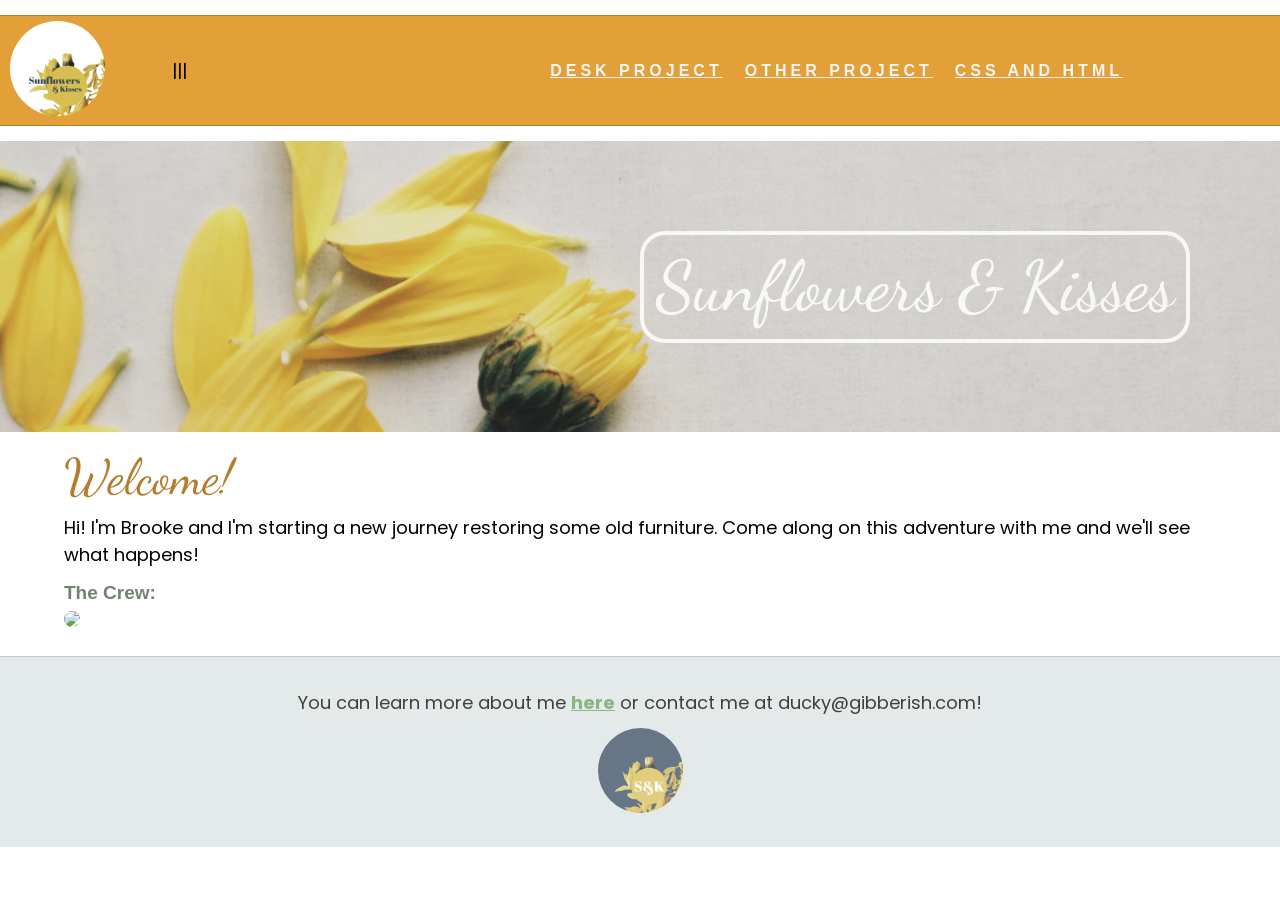
==== index.html @ 58f0676b "MISC" ====
<!--this will be the site landing page-->

<!DOCTYPE html>
<html lang="en">
<head>
    <link href="./resources/css/index.css" rel='stylesheet'>
    <meta charset="UTF-8">
    <meta http-equiv="X-UA-Compatible" content="IE=edge">
    <meta name="viewport" content="width=device-width, initial-scale=1.0">
    <title>Sunflowers & Kisses: Home</title>
    <link rel="preconnect" href="https://fonts.googleapis.com"><link rel="preconnect" href="https://fonts.gstatic.com" crossorigin><link href="https://fonts.googleapis.com/css2?family=Abril+Fatface&family=Comfortaa:wght@300;400;500;700&family=Dancing+Script:wght@400;700&family=Montserrat+Alternates:ital,wght@0,200;0,300;0,400;0,500;0,700;0,800;1,200;1,300;1,400&family=Poppins:ital,wght@0,300;0,400;1,300;1,400&display=swap" rel="stylesheet">
</head>
<body>
  <nav id="nav">
    <div id="logocont">
      <a href="./index.html"><img id="logo" src="./resources/Images/TEST LOGO_3_12.15.22 s&k.png" alt="" height="95px"></a>
    </div>
    <div id="TBD">
      <P>|||</P>
    </div>
    <div id="menuitems">
      <ul>
        <li><a href='./desk.html'>Desk Project</a></li>
        <li><a href='./resources\Images\Images Not in Use\Furniture Album\20211015_193301.jpg' target="_blank">Other Project</a></li>
        <li><a href='./index1.html' title="A Few Quick Notes">CSS and HTML</a></li>
      </ul>
    </div>
  </nav>

  <main>
    <div id='banner'>
      <h1>Sunflowers & Kisses</h1>
    </div>
    <div class="mainbody">
      <h2 class="title2">Welcome!</h2>
      <p>Hi! I'm Brooke and I'm starting a new journey restoring some old furniture. Come along on this adventure with me and we'll see what happens!</p>
      <figure class="images">
        <p class='imghead'>The Crew:</p>
        <img src='./resources/Images/thecrew.jpg' height="" width=""  />
      </figure>
    </div>
  </main>
  <footer>
    <p class='foot'>You can learn more about me <a href=https://www.linkedin.com/in/brookedewing/ target=_blank>here</a> or contact me at ducky@gibberish.com!</p>
    <div id="footSandK">
      <a href="./index.html"><img id="logo" src="./resources/Images/TEST LOGO_4_12.15.22 s&k.png" alt="" height="85px"></a>
    </div>
  </footer>
</body>
</html>
---- resources/css/index.css ----
/*this resets the browser defaults!*/
* {
    box-sizing: border-box;
    margin: 0;
    padding: 0;
    /* border: 1px solid blue; */
    overflow-x:hidden;
  }

#nav {
  display: inline-flex;
  justify-content:left;
  align-items: center;
  width: 100%;
  position: sticky;
  top: 0px;
  z-index: 10;
  margin: 15px 0;
  flex-wrap: wrap;
  align-content:center;
  background-color: #E3A039;
  border-bottom: 1px solid #B27D2C;
  border-top: 1px solid #B27D2C;
  }
  
#nav#logocont {
  width: 15%;
  min-height: 95px;
}  

img#logo {
  border-radius: 75px;
  margin: 5px 10px;
}

#menuitems {
  width: 70%;
  display: flex;
  justify-content:end;
  min-width: 450px;
}

#menuitems ul {
  display: flex;
  margin: 0 5px;
}

#menuitems li a {
  display: inline-flex;
  flex: 1 0 50px;
  margin: 0 3px;
  text-align: center;
  color: #f5f5f5;
  font-family: ' Poppins', sans-serif;
  font-weight: 700;
  font-size: 16px;
  letter-spacing: 4px;
  text-transform: uppercase;
  transition: background-color 0.75s color 0.75s;
  list-style: none;
  padding: 8px;
  border-radius: 7px;
}
  

#menuitems a:hover {
  color: black;
  background-color: #D19537;
}

#menuitems a:active {
  color: f5f5f5;
  background-color: #aa6f10;
}

#TBD {
  width: 10%;
  text-align: center;
}

#TBD p {
  color: f5f5f5;
}
  
#banner {
  display: inline-flex;
  justify-content:right;
  align-items: center;
  background-image: url('../Images/June\ 2022\ Desktop\ Wallpaper.png');
  background-attachment: fixed;
  background-size:cover;
  /* height: 300px; */
  width: 100%;
  padding: 7%;
  flex-wrap: wrap;
  overflow-x :hidden;
}
  
#banner h1 {
  border: 4px solid #fff;
  border-radius: 25px;
  color: #fff;
  opacity: 0.85;
  font-family: 'Dancing Script', cursive;
  font-size: 70px;
  font-weight: 500;
  text-align: center;
  width: 50%;
  min-width: 300px;
  height: auto;
  padding: 10px;
  /* flex: 1 1 650px; */
}

.mainbody {
  display: flex;
  flex-direction: column;
  margin: 0 5%;
}

h2, h3 {

}
  
.title2 {
  color: #B27D2C;
  font-family: 'Dancing Script', cursive;
  font-size: 50px;
  padding-top: 15px;
  font-weight: 400;
}
  
.title3 {
  color: #B27D2C;
  font-family: ' Poppins', sans-serif;
  font-size: 22px;
  padding-bottom: 7px;
}
  
p {
  color: #000;
  font-family: 'poppins', sans-serif;
  font-size: 18px;
  padding: 7px 0;
}

/* ul {
  color: #000;
  font-family: ' Poppins', sans-serif;
  font-size: 18px;
  margin: 0px 0px;
} */

img {
  border-radius: 7px;
  margin-right: 5px;
}

/* figcaption {
  margin-left: 80px;
} */

/* .images {
  display: flex;
  flex-direction: column;
  margin-left: 65px;
} */

.images img {
  border-radius: 15px;
  max-width: 450px;
}

a {
  color: #748371;
}


a:hover {
  color: #F7FFFF;
}

.imghead {
  color: #748371;
  font-family: ' Poppins', sans-serif;
  font-size: 19px;
  font-weight: 600;
  margin: 0 0;
}

.caption {
  color: #748371;
  font-weight: 400px;
  font-family: ' Poppins', sans-serif;
  font-size: 15px;
  letter-spacing: 1px;
  /* margin: 0 65px; */
}


footer {
  opacity: 0.75;
  text-align: center;
  padding: 25px 5px;
  border-top: 1px solid #B6BCBB;
  background-color: #DCE4E3;
  position: relative;
  margin-top: 25px;
}

#footSandK img {
  /* border-radius: 75px; */
  /* margin: 5px 10px; */
}

a[href*='linkedin'] {
  color: #629D57;
  font-weight: 700;
}
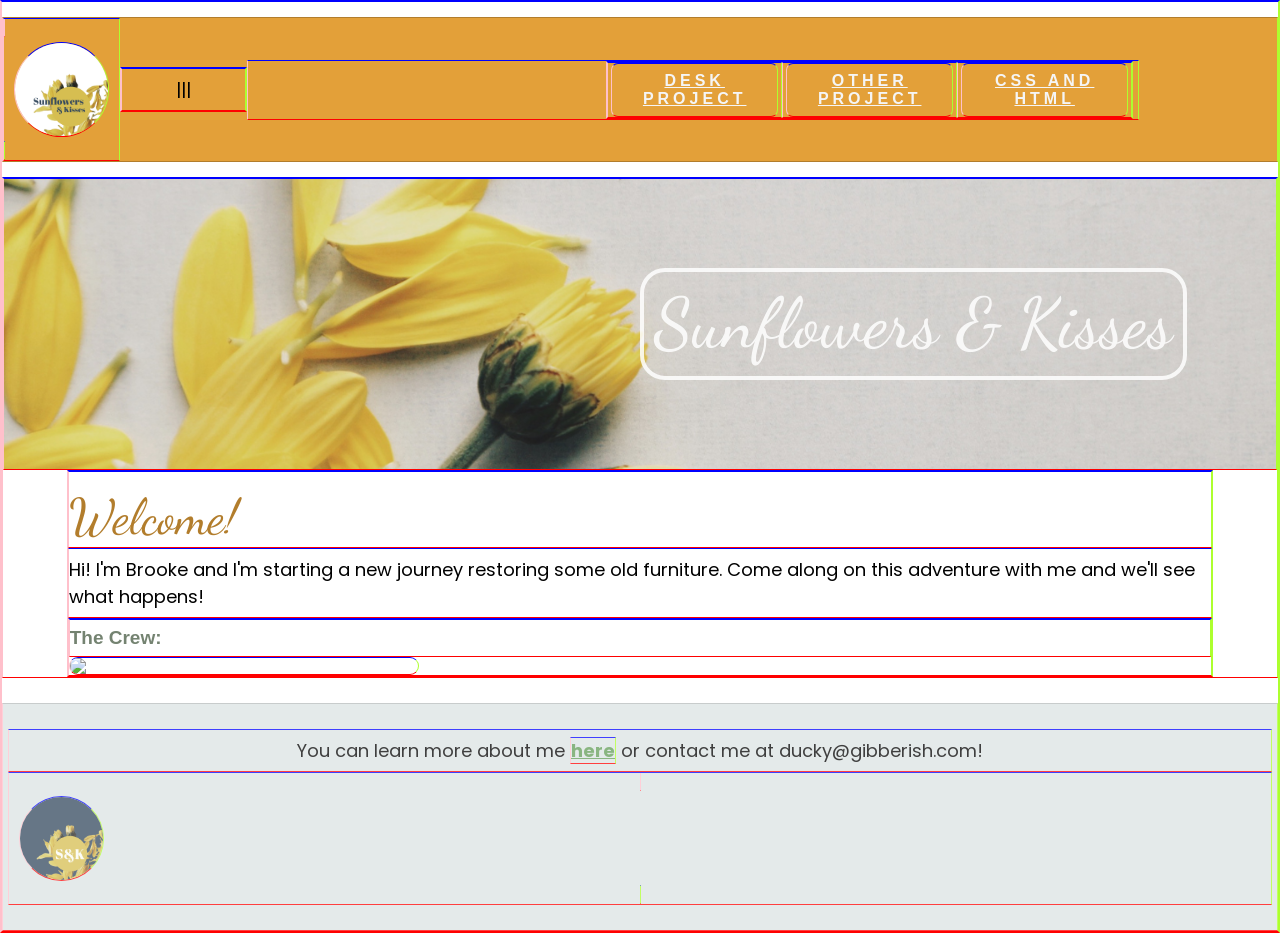
==== commit 9bcb821d: "MISC" ====
--- a/index.html
+++ b/index.html
@@ -36,7 +36,7 @@
       <p>Hi! I'm Brooke and I'm starting a new journey restoring some old furniture. Come along on this adventure with me and we'll see what happens!</p>
       <figure class="images">
         <p class='imghead'>The Crew:</p>
-        <img src='./resources/Images/thecrew.jpg' height="" width=""  />
+        <img src='./resources/Images/thecrew.jpg' />
       </figure>
     </div>
   </main>
--- a/resources/css/index.css
+++ b/resources/css/index.css
@@ -3,12 +3,16 @@
     box-sizing: border-box;
     margin: 0;
     padding: 0;
-    /* border: 1px solid blue; */
+    border-top: 1px solid blue;
+    border-bottom: 1px solid red;
+    border-left: 1px solid pink;
+    border-right: 1px solid greenyellow;
     overflow-x:hidden;
   }
 
 #nav {
   display: inline-flex;
+  flex-wrap: wrap;
   justify-content:left;
   align-items: center;
   width: 100%;
@@ -16,7 +20,6 @@
   top: 0px;
   z-index: 10;
   margin: 15px 0;
-  flex-wrap: wrap;
   align-content:center;
   background-color: #E3A039;
   border-bottom: 1px solid #B27D2C;
@@ -36,18 +39,25 @@
 #menuitems {
   width: 70%;
   display: flex;
+  flex-wrap: wrap;
   justify-content:end;
-  min-width: 450px;
+  min-width: 350px;
 }
 
 #menuitems ul {
   display: flex;
+  flex-wrap: wrap;
   margin: 0 5px;
+}
+
+#menuitems li {
+  width: 175px;
 }
 
 #menuitems li a {
   display: inline-flex;
-  flex: 1 0 50px;
+  flex-wrap: wrap;
+  /* flex: 1 0 50px; */
   margin: 0 3px;
   text-align: center;
   color: #f5f5f5;
@@ -113,8 +123,8 @@
 }
 
 .mainbody {
-  display: flex;
-  flex-direction: column;
+  display:flexbox;
+  flex-flow: column wrap;
   margin: 0 5%;
 }
 
@@ -152,9 +162,24 @@
 } */
 
 img {
-  border-radius: 7px;
+  border-radius: 15px;
   margin-right: 5px;
-}
+  display: flex;
+  flex: 1 1;
+  max-width: 350px;
+  min-width: 20px;
+}
+
+.images img {
+  width: 95%;
+  height: auto;
+}
+
+/* .images {
+  display: flexbox;
+  width: 50%;
+  height: auto;
+} */
 
 /* figcaption {
   margin-left: 80px;
@@ -165,11 +190,6 @@
   flex-direction: column;
   margin-left: 65px;
 } */
-
-.images img {
-  border-radius: 15px;
-  max-width: 450px;
-}
 
 a {
   color: #748371;
@@ -204,7 +224,7 @@
   padding: 25px 5px;
   border-top: 1px solid #B6BCBB;
   background-color: #DCE4E3;
-  position: relative;
+  /* position: relative; */
   margin-top: 25px;
 }
 
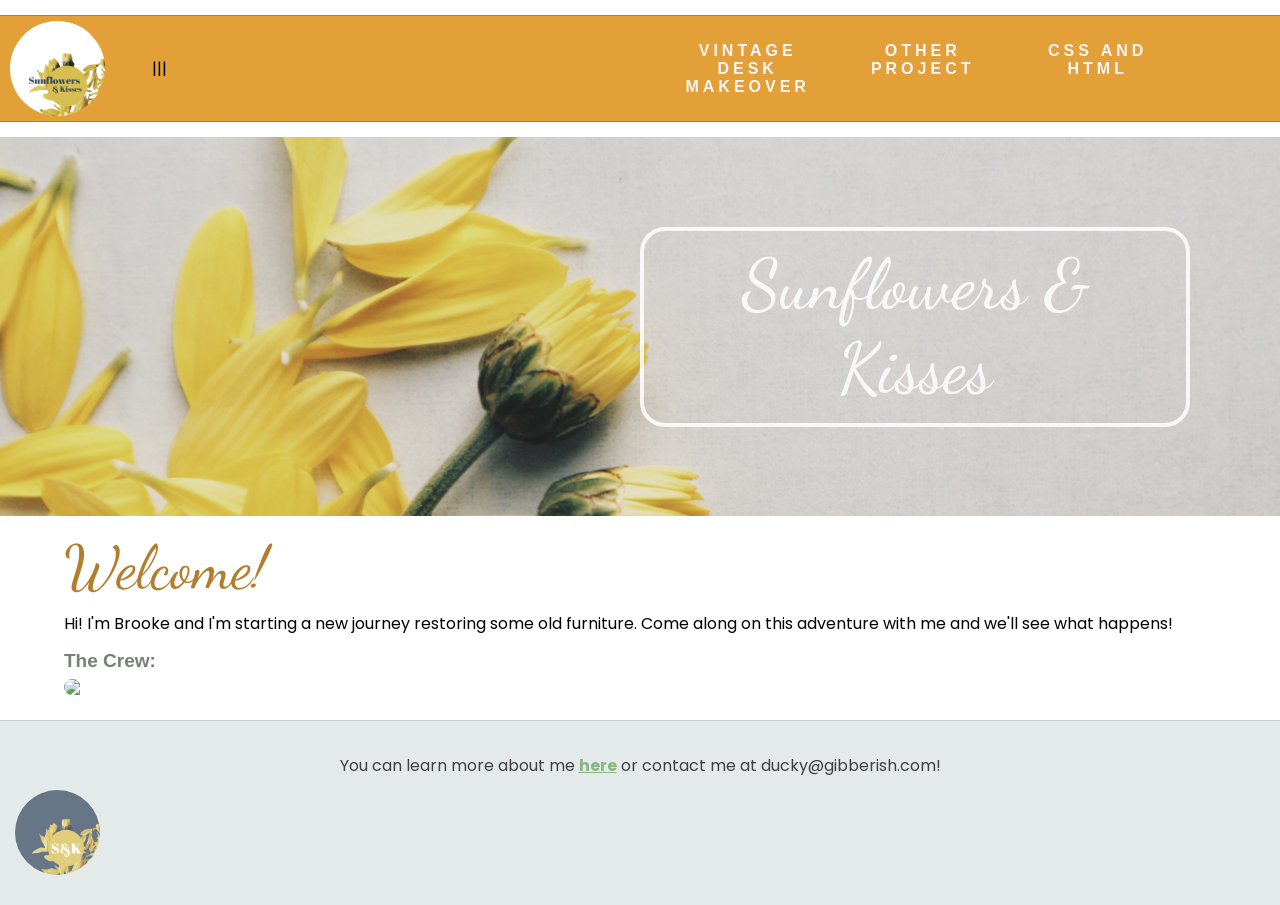
==== commit a3203005: "MISC" ====
--- a/index.html
+++ b/index.html
@@ -20,7 +20,7 @@
     </div>
     <div id="menuitems">
       <ul>
-        <li><a href='./desk.html'>Desk Project</a></li>
+        <li><a href='./desk.html'>Vintage Desk Makeover</a></li>
         <li><a href='./resources\Images\Images Not in Use\Furniture Album\20211015_193301.jpg' target="_blank">Other Project</a></li>
         <li><a href='./index1.html' title="A Few Quick Notes">CSS and HTML</a></li>
       </ul>
--- a/resources/css/index.css
+++ b/resources/css/index.css
@@ -3,10 +3,10 @@
     box-sizing: border-box;
     margin: 0;
     padding: 0;
-    border-top: 1px solid blue;
+    /* border-top: 1px solid blue;
     border-bottom: 1px solid red;
     border-left: 1px solid pink;
-    border-right: 1px solid greenyellow;
+    border-right: 1px solid greenyellow; */
     overflow-x:hidden;
   }
 
@@ -37,7 +37,7 @@
 }
 
 #menuitems {
-  width: 70%;
+  width: 77%;
   display: flex;
   flex-wrap: wrap;
   justify-content:end;
@@ -63,13 +63,14 @@
   color: #f5f5f5;
   font-family: ' Poppins', sans-serif;
   font-weight: 700;
-  font-size: 16px;
+  font-size:calc(12px+1vw);
   letter-spacing: 4px;
   text-transform: uppercase;
   transition: background-color 0.75s color 0.75s;
   list-style: none;
-  padding: 8px;
+  padding: 12px 8px;
   border-radius: 7px;
+  text-decoration: none;
 }
   
 
@@ -84,7 +85,7 @@
 }
 
 #TBD {
-  width: 10%;
+  width: 7%;
   text-align: center;
 }
 
@@ -116,9 +117,9 @@
   font-weight: 500;
   text-align: center;
   width: 50%;
-  min-width: 300px;
+  min-width: 315px;
   height: auto;
-  padding: 10px;
+  padding: 12px 15px;
   /* flex: 1 1 650px; */
 }
 
@@ -135,7 +136,7 @@
 .title2 {
   color: #B27D2C;
   font-family: 'Dancing Script', cursive;
-  font-size: 50px;
+  font-size:calc(35px + 2vw);
   padding-top: 15px;
   font-weight: 400;
 }
@@ -143,14 +144,14 @@
 .title3 {
   color: #B27D2C;
   font-family: ' Poppins', sans-serif;
-  font-size: 22px;
+  font-size:calc(30px + 2vw);
   padding-bottom: 7px;
 }
   
 p {
   color: #000;
   font-family: 'poppins', sans-serif;
-  font-size: 18px;
+  font-size: 16px;
   padding: 7px 0;
 }
 
@@ -224,13 +225,8 @@
   padding: 25px 5px;
   border-top: 1px solid #B6BCBB;
   background-color: #DCE4E3;
-  /* position: relative; */
+  position: relative;
   margin-top: 25px;
-}
-
-#footSandK img {
-  /* border-radius: 75px; */
-  /* margin: 5px 10px; */
 }
 
 a[href*='linkedin'] {
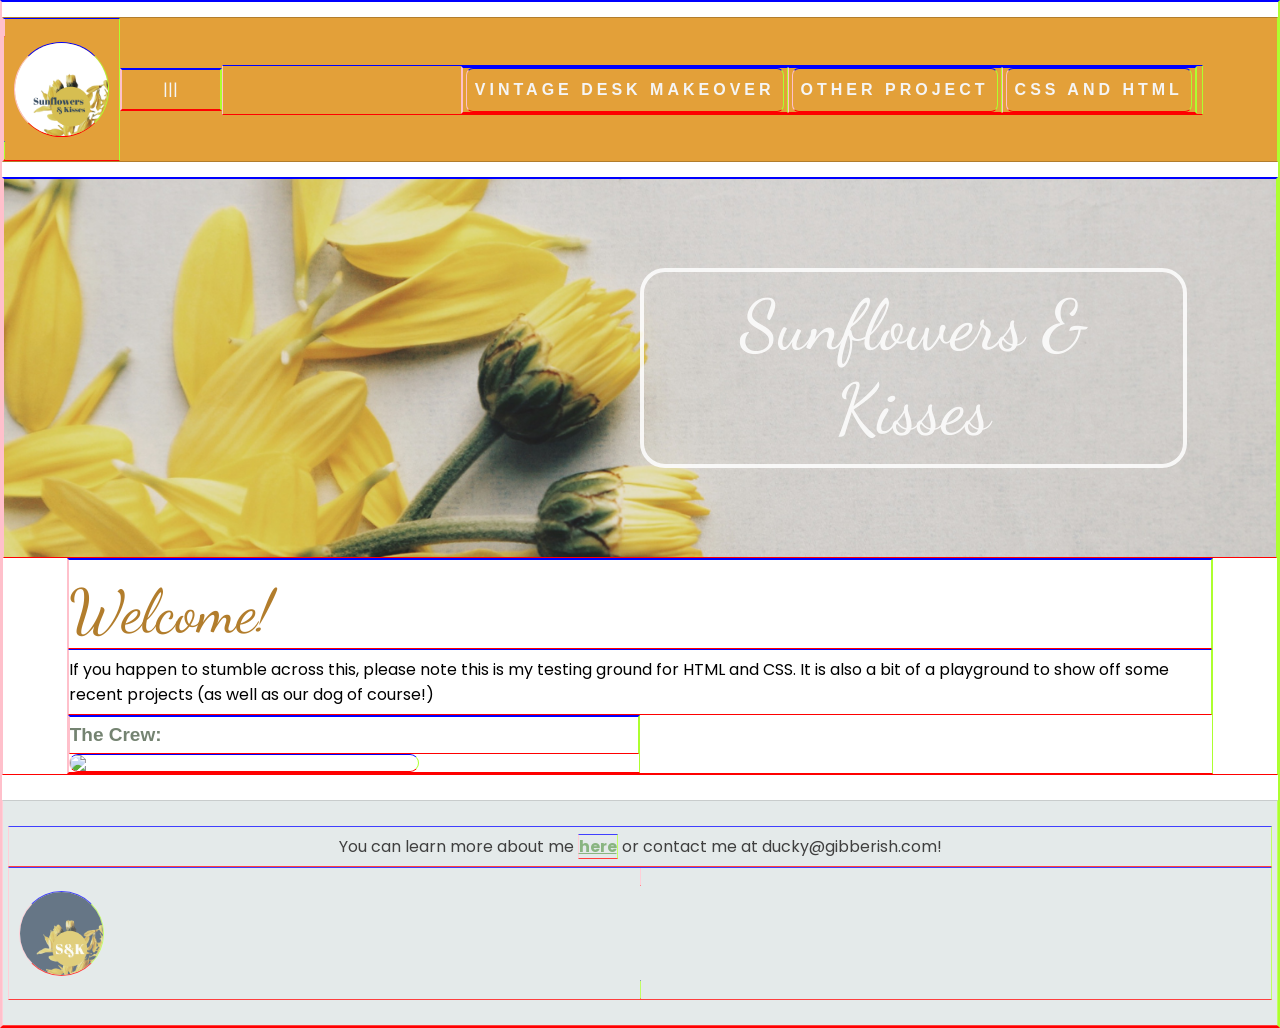
==== commit efdec568: "MISC" ====
--- a/index.html
+++ b/index.html
@@ -20,9 +20,9 @@
     </div>
     <div id="menuitems">
       <ul>
-        <li><a href='./desk.html'>Vintage Desk Makeover</a></li>
-        <li><a href='./resources\Images\Images Not in Use\Furniture Album\20211015_193301.jpg' target="_blank">Other Project</a></li>
-        <li><a href='./index1.html' title="A Few Quick Notes">CSS and HTML</a></li>
+        <li class="left"><a href='./desk.html'>Vintage Desk Makeover</a></li>
+        <li class="center"><a href='./resources\Images\Images Not in Use\Furniture Album\20211015_193301.jpg' target="_blank">Other Project</a></li>
+        <li class="right"><a href='./index1.html' title="A Few Quick Notes">CSS and HTML</a></li>
       </ul>
     </div>
   </nav>
@@ -33,7 +33,7 @@
     </div>
     <div class="mainbody">
       <h2 class="title2">Welcome!</h2>
-      <p>Hi! I'm Brooke and I'm starting a new journey restoring some old furniture. Come along on this adventure with me and we'll see what happens!</p>
+      <p>If you happen to stumble across this, please note this is my testing ground for HTML and CSS. It is also a bit of a playground to show off some recent projects (as well as our dog of course!)</p>
       <figure class="images">
         <p class='imghead'>The Crew:</p>
         <img src='./resources/Images/thecrew.jpg' />
--- a/resources/css/index.css
+++ b/resources/css/index.css
@@ -3,10 +3,10 @@
     box-sizing: border-box;
     margin: 0;
     padding: 0;
-    /* border-top: 1px solid blue;
+    border-top: 1px solid blue;
     border-bottom: 1px solid red;
     border-left: 1px solid pink;
-    border-right: 1px solid greenyellow; */
+    border-right: 1px solid greenyellow;
     overflow-x:hidden;
   }
 
@@ -24,7 +24,7 @@
   background-color: #E3A039;
   border-bottom: 1px solid #B27D2C;
   border-top: 1px solid #B27D2C;
-  }
+}
   
 #nav#logocont {
   width: 15%;
@@ -45,13 +45,13 @@
 }
 
 #menuitems ul {
-  display: flex;
+  display: inline-flex;
   flex-wrap: wrap;
   margin: 0 5px;
 }
 
 #menuitems li {
-  width: 175px;
+  width: auto;
 }
 
 #menuitems li a {
@@ -72,6 +72,20 @@
   border-radius: 7px;
   text-decoration: none;
 }
+
+/* .left {
+  border-left: 1px solid #fff;
+}
+
+.center {
+  border-left: 1px solid #fff;
+  border-right: 1px solid #fff;
+}
+
+.right {
+  border-right: 1px solid #fff;
+} */
+
   
 
 #menuitems a:hover {
@@ -85,12 +99,12 @@
 }
 
 #TBD {
-  width: 7%;
+  width: 8%;
   text-align: center;
 }
 
 #TBD p {
-  color: f5f5f5;
+  color: #f5f5f5;
 }
   
 #banner {
@@ -120,12 +134,12 @@
   min-width: 315px;
   height: auto;
   padding: 12px 15px;
-  /* flex: 1 1 650px; */
 }
 
 .mainbody {
-  display:flexbox;
-  flex-flow: column wrap;
+  display:grid;
+  grid-template-columns: 50% 50%;
+  /* grid-template-rows: 25% 25% 25% 25%; */
   margin: 0 5%;
 }
 
@@ -139,6 +153,8 @@
   font-size:calc(35px + 2vw);
   padding-top: 15px;
   font-weight: 400;
+  grid-column-start:1;
+  grid-column-end:3;
 }
   
 .title3 {
@@ -153,6 +169,11 @@
   font-family: 'poppins', sans-serif;
   font-size: 16px;
   padding: 7px 0;
+}
+
+.mainbody p {
+  grid-column-start:1;
+  grid-column-end:3;
 }
 
 /* ul {
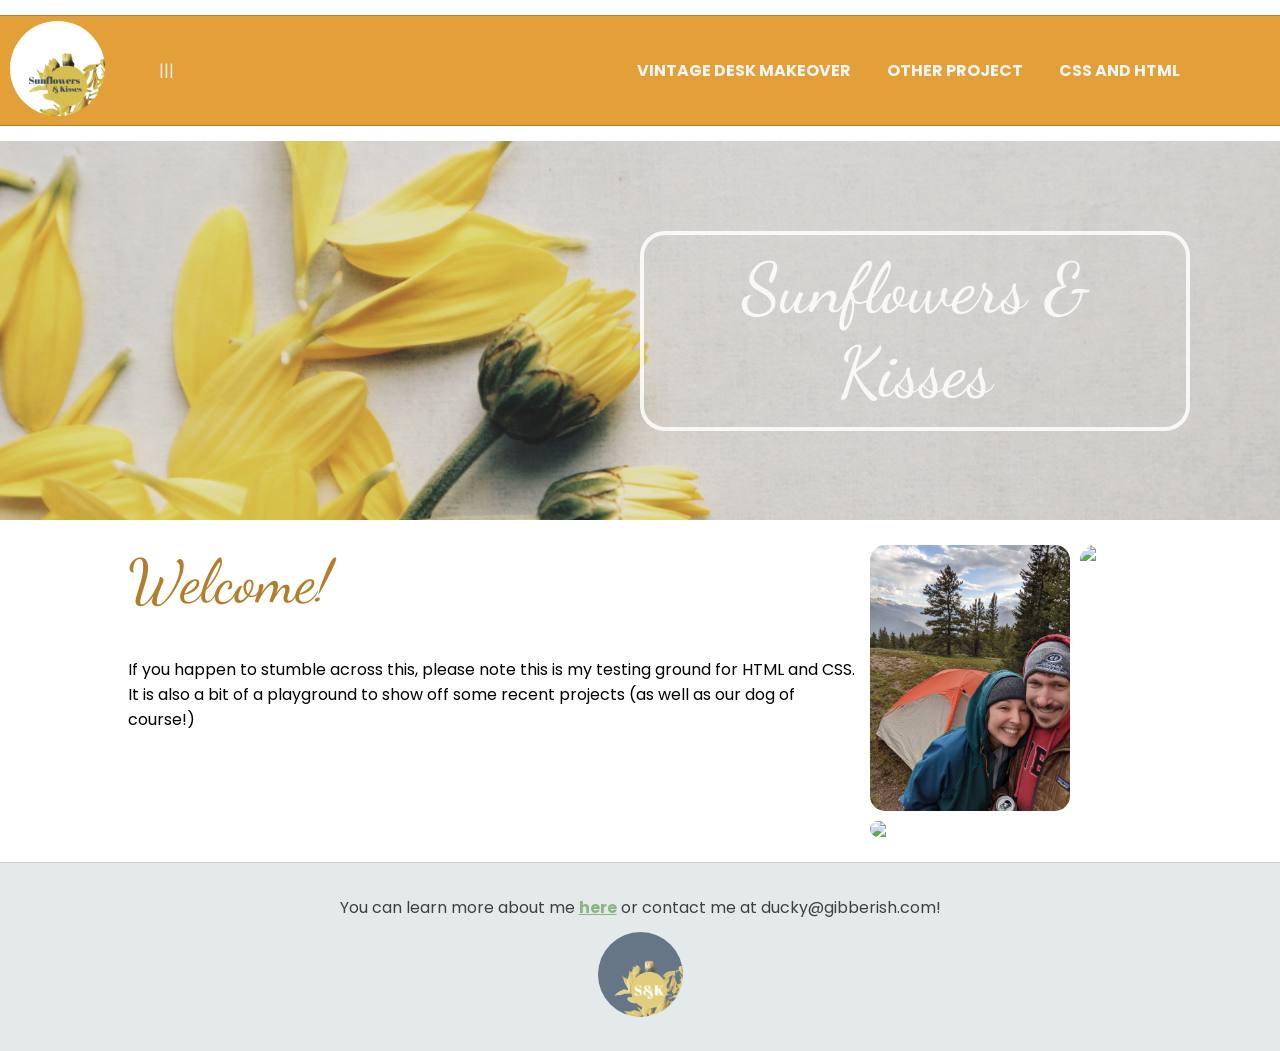
==== commit 1027a725: "MISC" ====
--- a/index.html
+++ b/index.html
@@ -34,10 +34,12 @@
     <div class="mainbody">
       <h2 class="title2">Welcome!</h2>
       <p>If you happen to stumble across this, please note this is my testing ground for HTML and CSS. It is also a bit of a playground to show off some recent projects (as well as our dog of course!)</p>
-      <figure class="images">
-        <p class='imghead'>The Crew:</p>
-        <img src='./resources/Images/thecrew.jpg' />
-      </figure>
+
+        <!-- <p class='imghead'>The Crew:</p> -->
+        <img class="a" src="./resources/Images/m+b1.jpg" />
+        <img class="b" src='./resources/Images/thecrew.jpg' />
+        <img class="c" src="./resources/Images/brisket.jpg" />
+ 
     </div>
   </main>
   <footer>
--- a/resources/css/index.css
+++ b/resources/css/index.css
@@ -3,11 +3,12 @@
     box-sizing: border-box;
     margin: 0;
     padding: 0;
-    border-top: 1px solid blue;
+    /* border-top: 1px solid blue;
     border-bottom: 1px solid red;
     border-left: 1px solid pink;
-    border-right: 1px solid greenyellow;
+    border-right: 1px solid greenyellow; */
     overflow-x:hidden;
+    overflow-y: visible;
   }
 
 #nav {
@@ -61,14 +62,14 @@
   margin: 0 3px;
   text-align: center;
   color: #f5f5f5;
-  font-family: ' Poppins', sans-serif;
+  font-family: 'Poppins', sans-serif;
   font-weight: 700;
-  font-size:calc(12px+1vw);
-  letter-spacing: 4px;
+  font-size:calc(16px + (20 - 16) * ((100vw - 300px) / (1600-300)));
+  /* letter-spacing: 0.2em; */
   text-transform: uppercase;
   transition: background-color 0.75s color 0.75s;
   list-style: none;
-  padding: 12px 8px;
+  padding: 12px 15px;
   border-radius: 7px;
   text-decoration: none;
 }
@@ -89,12 +90,12 @@
   
 
 #menuitems a:hover {
-  color: black;
+  color: #1E2935;
   background-color: #D19537;
 }
 
 #menuitems a:active {
-  color: f5f5f5;
+  color: #34495E;
   background-color: #aa6f10;
 }
 
@@ -119,6 +120,7 @@
   padding: 7%;
   flex-wrap: wrap;
   overflow-x :hidden;
+  margin: 0 0 25px 0;
 }
   
 #banner h1 {
@@ -136,25 +138,14 @@
   padding: 12px 15px;
 }
 
-.mainbody {
-  display:grid;
-  grid-template-columns: 50% 50%;
-  /* grid-template-rows: 25% 25% 25% 25%; */
-  margin: 0 5%;
-}
-
-h2, h3 {
-
-}
   
 .title2 {
   color: #B27D2C;
   font-family: 'Dancing Script', cursive;
   font-size:calc(35px + 2vw);
-  padding-top: 15px;
+  /* padding-top: 15px; */
   font-weight: 400;
-  grid-column-start:1;
-  grid-column-end:3;
+  /* grid-area: 1/1/3/3; */
 }
   
 .title3 {
@@ -171,47 +162,65 @@
   padding: 7px 0;
 }
 
+.mainbody {
+  display:grid;
+  justify-self: center;
+  width: 90%;
+  /* height: 600px; */
+  gap: 10px 10px;
+  grid-template: 95px 161.219px 1fr / 2fr 200px 200px;
+  margin: 0 10% 0 10%;
+
+  /* border: 1px solid #629D57; */
+}
+
+.mainbody h2{
+  grid-column: 1 / 2;
+  grid-row: 1 / 2;
+}
+
 .mainbody p {
-  grid-column-start:1;
-  grid-column-end:3;
-}
-
-/* ul {
-  color: #000;
-  font-family: ' Poppins', sans-serif;
-  font-size: 18px;
-  margin: 0px 0px;
+  grid-column: 1 / 2;
+  grid-row: 2 / 3;
+}
+
+/* .mainbody figure {
+  grid-column: 2 / span 1;
+  grid-row: 1 / span 3;
+  object-fit: cover;
+  width: 100%;
 } */
+
+
+.a {
+  grid-column: 2 / 3;
+  grid-row: 1 / 3;
+  max-height: 266.219px;
+  width: 200px;
+}
+
+.b {
+  grid-column: 3 / 4;
+  grid-row: 1 / 3;
+  max-height: 266.219px;
+  width: 200px;
+}
+
+.c {
+  grid-column: 2 / 4;
+  grid-row: 3 / 4;
+  /* max-height: 266px; */
+  width: 410px;
+}
 
 img {
   border-radius: 15px;
   margin-right: 5px;
-  display: flex;
-  flex: 1 1;
-  max-width: 350px;
+  /* display: flex;
+  flex: 1 1; */
+  /* max-width: 350px; */
   min-width: 20px;
 }
-
-.images img {
-  width: 95%;
-  height: auto;
-}
-
-/* .images {
-  display: flexbox;
-  width: 50%;
-  height: auto;
-} */
-
-/* figcaption {
-  margin-left: 80px;
-} */
-
-/* .images {
-  display: flex;
-  flex-direction: column;
-  margin-left: 65px;
-} */
 
 a {
   color: #748371;
@@ -220,14 +229,6 @@
 
 a:hover {
   color: #F7FFFF;
-}
-
-.imghead {
-  color: #748371;
-  font-family: ' Poppins', sans-serif;
-  font-size: 19px;
-  font-weight: 600;
-  margin: 0 0;
 }
 
 .caption {
@@ -236,7 +237,6 @@
   font-family: ' Poppins', sans-serif;
   font-size: 15px;
   letter-spacing: 1px;
-  /* margin: 0 65px; */
 }
 
 
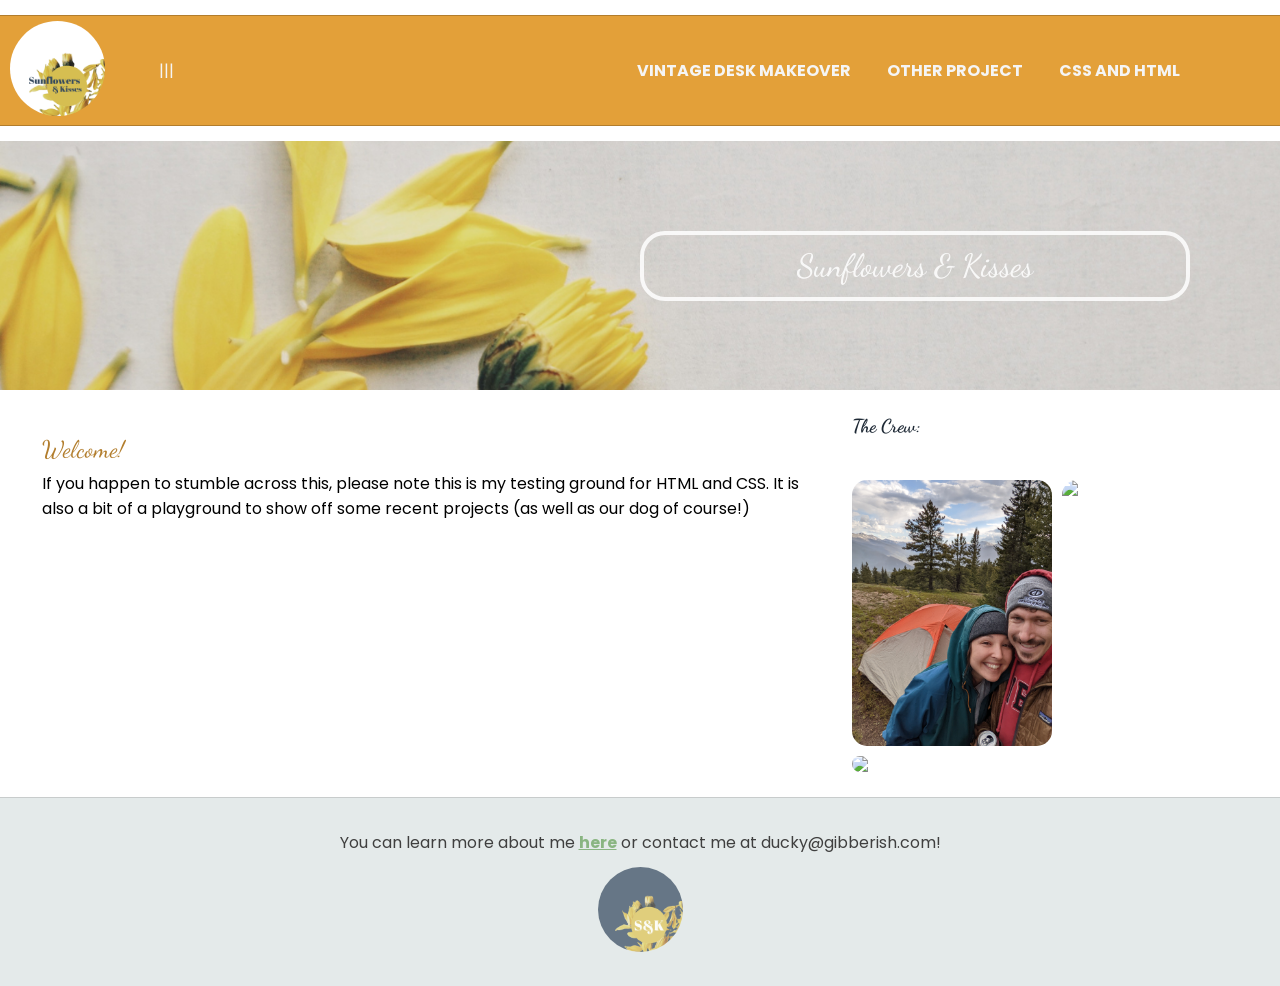
==== commit f741d53d: "MISC" ====
--- a/index.html
+++ b/index.html
@@ -31,15 +31,17 @@
     <div id='banner'>
       <h1>Sunflowers & Kisses</h1>
     </div>
-    <div class="mainbody">
-      <h2 class="title2">Welcome!</h2>
-      <p>If you happen to stumble across this, please note this is my testing ground for HTML and CSS. It is also a bit of a playground to show off some recent projects (as well as our dog of course!)</p>
-
-        <!-- <p class='imghead'>The Crew:</p> -->
+    <div class="body">
+      <div class="maintext">
+        <h2 class="title2">Welcome!</h2>
+        <p>If you happen to stumble across this, please note this is my testing ground for HTML and CSS. It is also a bit of a playground to show off some recent projects (as well as our dog of course!)</p>
+      </div>
+      <div class="mainfigure">
+        <h3 class='title3'>The Crew:</h3>
         <img class="a" src="./resources/Images/m+b1.jpg" />
         <img class="b" src='./resources/Images/thecrew.jpg' />
         <img class="c" src="./resources/Images/brisket.jpg" />
- 
+      </div>
     </div>
   </main>
   <footer>
--- a/resources/css/index.css
+++ b/resources/css/index.css
@@ -3,12 +3,12 @@
     box-sizing: border-box;
     margin: 0;
     padding: 0;
+    overflow-x:hidden;
+    overflow-y: visible;
     /* border-top: 1px solid blue;
     border-bottom: 1px solid red;
     border-left: 1px solid pink;
     border-right: 1px solid greenyellow; */
-    overflow-x:hidden;
-    overflow-y: visible;
   }
 
 #nav {
@@ -58,14 +58,12 @@
 #menuitems li a {
   display: inline-flex;
   flex-wrap: wrap;
-  /* flex: 1 0 50px; */
   margin: 0 3px;
   text-align: center;
   color: #f5f5f5;
   font-family: 'Poppins', sans-serif;
   font-weight: 700;
   font-size:calc(16px + (20 - 16) * ((100vw - 300px) / (1600-300)));
-  /* letter-spacing: 0.2em; */
   text-transform: uppercase;
   transition: background-color 0.75s color 0.75s;
   list-style: none;
@@ -86,8 +84,6 @@
 .right {
   border-right: 1px solid #fff;
 } */
-
-  
 
 #menuitems a:hover {
   color: #1E2935;
@@ -129,7 +125,7 @@
   color: #fff;
   opacity: 0.85;
   font-family: 'Dancing Script', cursive;
-  font-size: 70px;
+  font-size:calc(55px + (75 - 55) * ((100vw - 300px) / (1600-300)));
   font-weight: 500;
   text-align: center;
   width: 50%;
@@ -142,16 +138,16 @@
 .title2 {
   color: #B27D2C;
   font-family: 'Dancing Script', cursive;
-  font-size:calc(35px + 2vw);
+  font-size:calc(35px + (62 - 35) * ((100vw - 300px) / (1600-300)));
   /* padding-top: 15px; */
   font-weight: 400;
   /* grid-area: 1/1/3/3; */
 }
   
 .title3 {
-  color: #B27D2C;
-  font-family: ' Poppins', sans-serif;
-  font-size:calc(30px + 2vw);
+  color: #1E2935;
+  font-family: 'Dancing Script', cursive;
+  font-size:calc(30px + (40 - 30) * ((100vw - 300px) / (1600-300)));
   padding-bottom: 7px;
 }
   
@@ -162,53 +158,49 @@
   padding: 7px 0;
 }
 
-.mainbody {
-  display:grid;
-  justify-self: center;
-  width: 90%;
-  /* height: 600px; */
+.maintext {
+  width: 95%;
+  margin: 20px 5% 20px 5%;
+}
+
+.body {
+  display: grid;
+  grid-template-columns: 65% 1fr;
+  gap: 20px;
+  /* border: 2px solid red; */
+}
+
+.mainfigure {
+  display:inline-grid;
+  /* width: 410px; */
   gap: 10px 10px;
-  grid-template: 95px 161.219px 1fr / 2fr 200px 200px;
-  margin: 0 10% 0 10%;
-
+  grid-template: 55px 95px 161.219px 1fr / 200px 200px;
+  /* margin: 0 10% 0 10%; */
   /* border: 1px solid #629D57; */
 }
 
-.mainbody h2{
+.mainfigure h3 {
+  grid-column: span 2;
+  
+}
+
+.a {
   grid-column: 1 / 2;
-  grid-row: 1 / 2;
-}
-
-.mainbody p {
-  grid-column: 1 / 2;
-  grid-row: 2 / 3;
-}
-
-/* .mainbody figure {
-  grid-column: 2 / span 1;
-  grid-row: 1 / span 3;
-  object-fit: cover;
-  width: 100%;
-} */
-
-
-.a {
-  grid-column: 2 / 3;
-  grid-row: 1 / 3;
+  grid-row: 2 / 4;
   max-height: 266.219px;
   width: 200px;
 }
 
 .b {
-  grid-column: 3 / 4;
-  grid-row: 1 / 3;
+  grid-column: 2 / 3;
+  grid-row: 2 / 4;
   max-height: 266.219px;
   width: 200px;
 }
 
 .c {
-  grid-column: 2 / 4;
-  grid-row: 3 / 4;
+  grid-column: 1 / 3;
+  grid-row: 4 / 5;
   /* max-height: 266px; */
   width: 410px;
 }
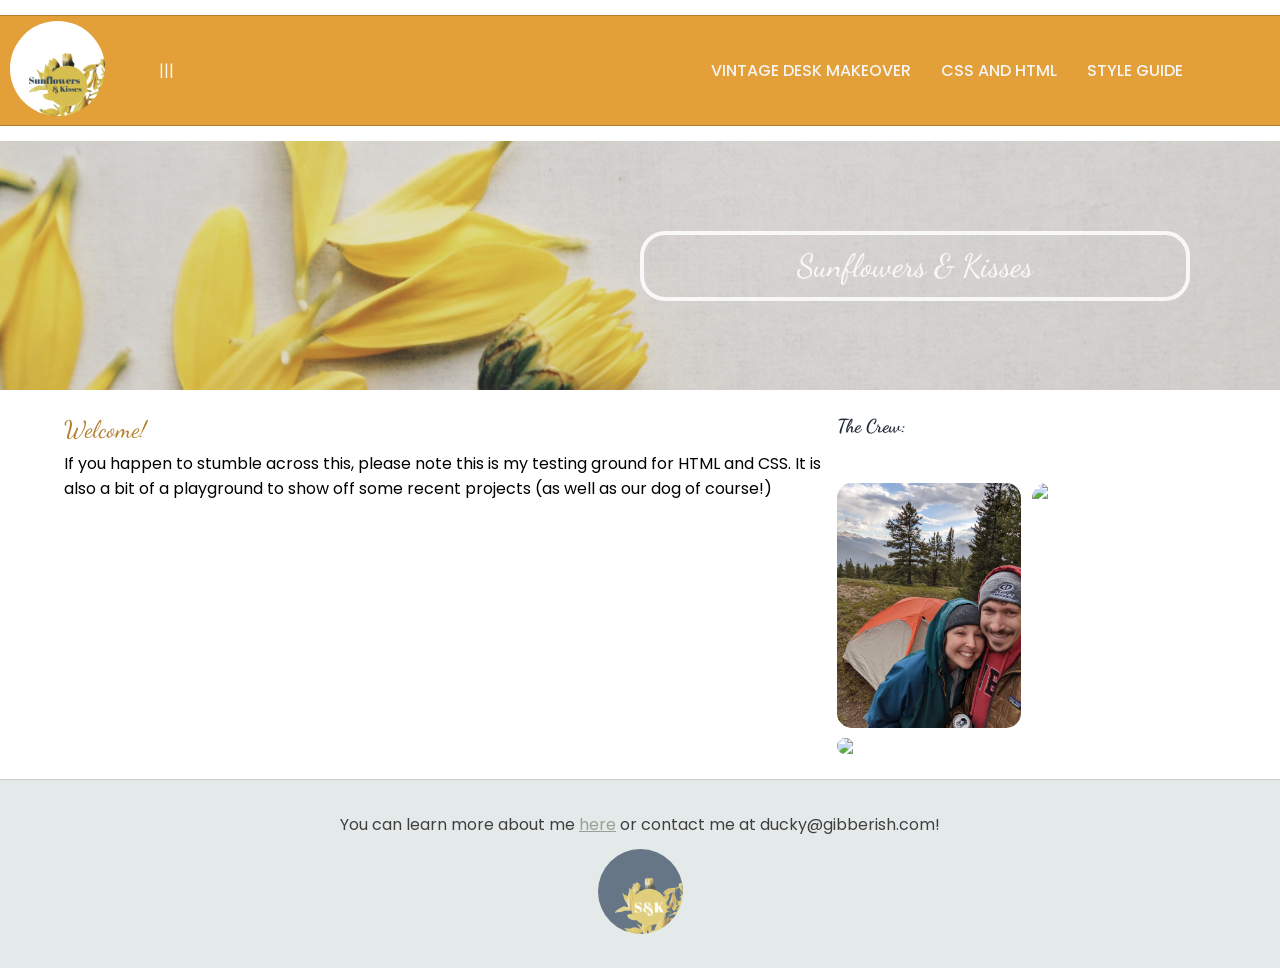
==== commit c008aea7: "MISC" ====
--- a/index.html
+++ b/index.html
@@ -3,12 +3,12 @@
 <!DOCTYPE html>
 <html lang="en">
 <head>
-    <link href="./resources/css/index.css" rel='stylesheet'>
-    <meta charset="UTF-8">
-    <meta http-equiv="X-UA-Compatible" content="IE=edge">
-    <meta name="viewport" content="width=device-width, initial-scale=1.0">
-    <title>Sunflowers & Kisses: Home</title>
-    <link rel="preconnect" href="https://fonts.googleapis.com"><link rel="preconnect" href="https://fonts.gstatic.com" crossorigin><link href="https://fonts.googleapis.com/css2?family=Abril+Fatface&family=Comfortaa:wght@300;400;500;700&family=Dancing+Script:wght@400;700&family=Montserrat+Alternates:ital,wght@0,200;0,300;0,400;0,500;0,700;0,800;1,200;1,300;1,400&family=Poppins:ital,wght@0,300;0,400;1,300;1,400&display=swap" rel="stylesheet">
+  <link rel="preconnect" href="https://fonts.googleapis.com"><link rel="preconnect" href="https://fonts.gstatic.com" crossorigin><link href="https://fonts.googleapis.com/css2?family=Abril+Fatface&family=Comfortaa:wght@300;400;500;600;700&family=Dancing+Script:wght@400;500;600;700&family=Poppins:ital,wght@0,100;0,200;0,400;0,500;0,600;0,700;1,100;1,200;1,400;1,500;1,600;1,700&family=Sacramento&display=swap" rel="stylesheet">
+  <link href="./resources/css/index.css" rel='stylesheet'>
+  <meta charset="UTF-8">
+  <meta http-equiv="X-UA-Compatible" content="IE=edge">
+  <meta name="viewport" content="width=device-width, initial-scale=1.0">
+  <title>Sunflowers & Kisses: Home</title>
 </head>
 <body>
   <nav id="nav">
@@ -21,8 +21,8 @@
     <div id="menuitems">
       <ul>
         <li class="left"><a href='./desk.html'>Vintage Desk Makeover</a></li>
-        <li class="center"><a href='./resources\Images\Images Not in Use\Furniture Album\20211015_193301.jpg' target="_blank">Other Project</a></li>
         <li class="right"><a href='./index1.html' title="A Few Quick Notes">CSS and HTML</a></li>
+        <li class="center"><a href="index2.html" >Style Guide</a></li>
       </ul>
     </div>
   </nav>
--- a/resources/css/index.css
+++ b/resources/css/index.css
@@ -58,41 +58,35 @@
 #menuitems li a {
   display: inline-flex;
   flex-wrap: wrap;
-  margin: 0 3px;
+  /* margin: 0 3px; */
   text-align: center;
   color: #f5f5f5;
   font-family: 'Poppins', sans-serif;
-  font-weight: 700;
+  font-weight: 500;
   font-size:calc(16px + (20 - 16) * ((100vw - 300px) / (1600-300)));
   text-transform: uppercase;
   transition: background-color 0.75s color 0.75s;
   list-style: none;
   padding: 12px 15px;
-  border-radius: 7px;
   text-decoration: none;
-}
-
-/* .left {
-  border-left: 1px solid #fff;
-}
-
-.center {
-  border-left: 1px solid #fff;
-  border-right: 1px solid #fff;
-}
-
-.right {
-  border-right: 1px solid #fff;
-} */
+  /* border-left: 0.5px solid whitesmoke;
+  border-right: 0.5px solid whitesmoke; */
+}
+
 
 #menuitems a:hover {
   color: #1E2935;
-  background-color: #D19537;
+  background-color: #d4942d;
+  font-weight: 700;
+  border-radius: 7px;
+  border: none;
 }
 
 #menuitems a:active {
-  color: #34495E;
-  background-color: #aa6f10;
+  color: #718091;
+  background-color: #FCD598;
+  border-radius: 7px;
+  font-weight: 500;
 }
 
 #TBD {
@@ -111,7 +105,7 @@
   background-image: url('../Images/June\ 2022\ Desktop\ Wallpaper.png');
   background-attachment: fixed;
   background-size:cover;
-  /* height: 300px; */
+  /* height: 275px; */
   width: 100%;
   padding: 7%;
   flex-wrap: wrap;
@@ -158,24 +152,25 @@
   padding: 7px 0;
 }
 
-.maintext {
-  width: 95%;
-  margin: 20px 5% 20px 5%;
-}
-
 .body {
   display: grid;
-  grid-template-columns: 65% 1fr;
-  gap: 20px;
+  grid-template-columns: 2fr 1fr;
+  gap: 16px;
+  margin: 0 5%;
   /* border: 2px solid red; */
 }
 
+.maintext {
+  /* width: 95%; */
+  /* margin: 20px 5% 20px 5%; */
+}
+
 .mainfigure {
-  display:inline-grid;
+  display:grid;
+  justify-content:center;
   /* width: 410px; */
-  gap: 10px 10px;
-  grid-template: 55px 95px 161.219px 1fr / 200px 200px;
-  /* margin: 0 10% 0 10%; */
+  gap: 10px 3%;
+  grid-template: 58px 1fr 1fr / 1fr 1fr;
   /* border: 1px solid #629D57; */
 }
 
@@ -187,30 +182,26 @@
 .a {
   grid-column: 1 / 2;
   grid-row: 2 / 4;
-  max-height: 266.219px;
-  width: 200px;
+  width: 100%;
+  height: auto;
 }
 
 .b {
   grid-column: 2 / 3;
   grid-row: 2 / 4;
-  max-height: 266.219px;
-  width: 200px;
+  width: 100%;
+  height: auto;
 }
 
 .c {
   grid-column: 1 / 3;
   grid-row: 4 / 5;
-  /* max-height: 266px; */
-  width: 410px;
+  width: 100%;
+  height: auto;
 }
 
 img {
   border-radius: 15px;
-  margin-right: 5px;
-  /* display: flex;
-  flex: 1 1; */
-  /* max-width: 350px; */
   min-width: 20px;
 }
 
@@ -220,7 +211,8 @@
 
 
 a:hover {
-  color: #F7FFFF;
+  color: #30362f;
+  font-weight: bolder;
 }
 
 .caption {
@@ -242,7 +234,7 @@
   margin-top: 25px;
 }
 
-a[href*='linkedin'] {
+/* a[href*='linkedin'] {
   color: #629D57;
   font-weight: 700;
-}+} */
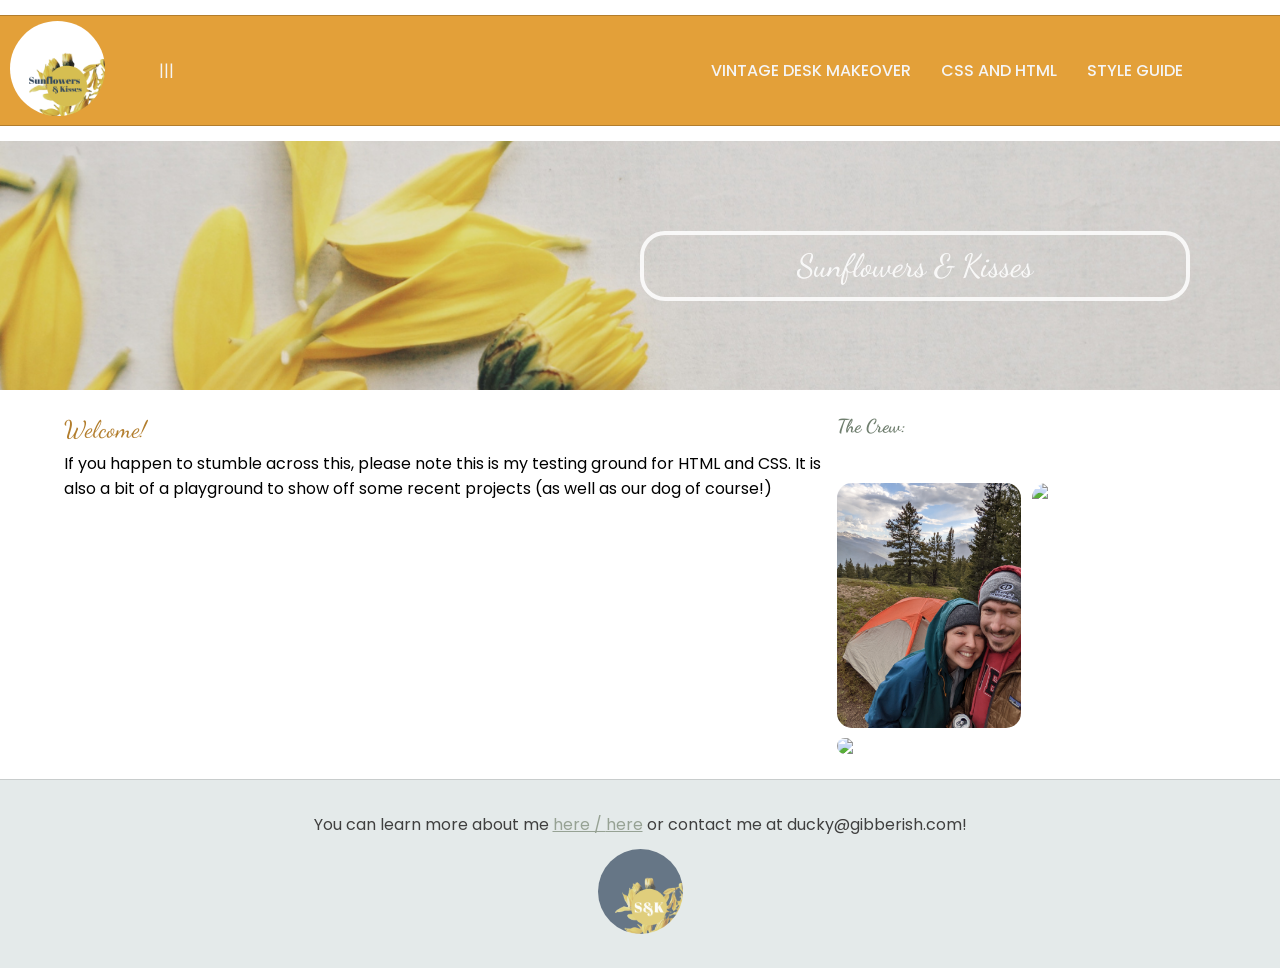
==== commit ec4e0c08: "MISC" ====
--- a/index.html
+++ b/index.html
@@ -45,7 +45,7 @@
     </div>
   </main>
   <footer>
-    <p class='foot'>You can learn more about me <a href=https://www.linkedin.com/in/brookedewing/ target=_blank>here</a> or contact me at ducky@gibberish.com!</p>
+    <p class='foot'>You can learn more about me <a href="recentcrafts.html" target="_blank">here / </a><a href="portfolio.html" target="_blank">here</a> or contact me at ducky@gibberish.com!</p>
     <div id="footSandK">
       <a href="./index.html"><img id="logo" src="./resources/Images/TEST LOGO_4_12.15.22 s&k.png" alt="" height="85px"></a>
     </div>
--- a/resources/css/index.css
+++ b/resources/css/index.css
@@ -53,6 +53,7 @@
 
 #menuitems li {
   width: auto;
+  list-style: none;
 }
 
 #menuitems li a {
@@ -66,7 +67,6 @@
   font-size:calc(16px + (20 - 16) * ((100vw - 300px) / (1600-300)));
   text-transform: uppercase;
   transition: background-color 0.75s color 0.75s;
-  list-style: none;
   padding: 12px 15px;
   text-decoration: none;
   /* border-left: 0.5px solid whitesmoke;
@@ -139,7 +139,7 @@
 }
   
 .title3 {
-  color: #1E2935;
+  color: #6F7E6E;
   font-family: 'Dancing Script', cursive;
   font-size:calc(30px + (40 - 30) * ((100vw - 300px) / (1600-300)));
   padding-bottom: 7px;
@@ -157,7 +157,8 @@
   grid-template-columns: 2fr 1fr;
   gap: 16px;
   margin: 0 5%;
-  /* border: 2px solid red; */
+  position: relative;
+    /* border: 2px solid red; */
 }
 
 .maintext {
